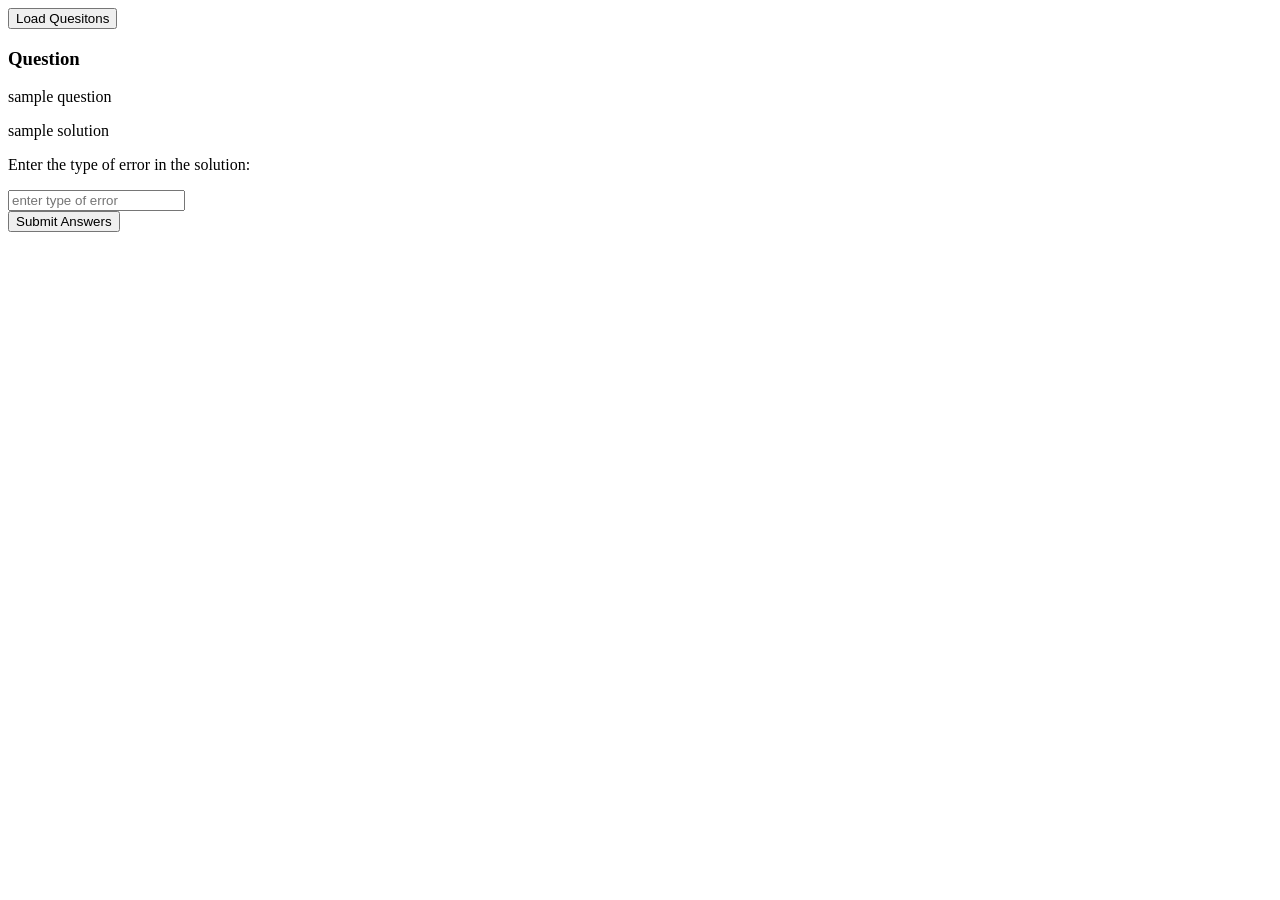
==== templates/index.html @ 5002f703 "add reuqired imports for pipeline and update directory structure" ====
<!DOCTYPE html>
<html lang="en">
    <head>
        <meta charset="utf-8">
        <meta name = "viewport" content="width=device-width, initial-scale=1.0">  
    </head>
    <body>
        <button type="button" onclick="loadQuestions()">
            Load Quesitons
        </button>
        <div class="questionContainer">
            <!--
            If multiple questions are received in json form from server,
            each h3 will have a number ordered by the index of the question
            -->
            <div class="question">
                <h3>Question</h3>
                <p class="question">
                    sample question
                </p>
                <p class="sampleSolution">
                    sample solution
                </p>
                <p>Enter the type of error in the solution: </p>
                <input type="text" class="errorAnswer" id="errorAnswer" placeholder="enter type of error">
            </div>
            <button type="button" onclick="submitAnswers()">
                Submit Answers
            </button>
            
        </div>
        <script class="questionScript">
            /**
             * requests questions form the pipeline running on the server and
             * adds questions with values in the container 
             * with id values corresponding to index in server response 
            */
            function loadQuestions(){
                
            }

            /**
             * Submits the error answers to the server pipeline
             * returns the feedback from the server on the error answer
             * @return {string} the feedback on the correctness of the user errorAnswer
            */
            function submitAnswers(){
                let errorInputsList = getErrorInputs();
                let data = {errorInputs: errorInputsList};
                //next sends the data to server.
            }

            /**
             * gets the string input value of the errorAnswer field
             * @return {string[]} errorAnswer input value from user
            */
            function getErrorInputs(){
                let errorInputs = [];
                let questionContainer = document.querySelector(".questionContainer");
                for(let input of questionContainer.getElementsByClassName(".errorAnswer")){
                    errorInputs.push(input.valueOf());
                }
                return errorInputs;
            }

            /**
             * gets the feedback to the list of answers  from the server
             * errorAnswer indices are in the same order as the questions were received in
             * @param {string[]} 
             * 
            */
            function checkErrorAnswers(errorAnswers){

            }

        </script>
        
    </body>
</html>
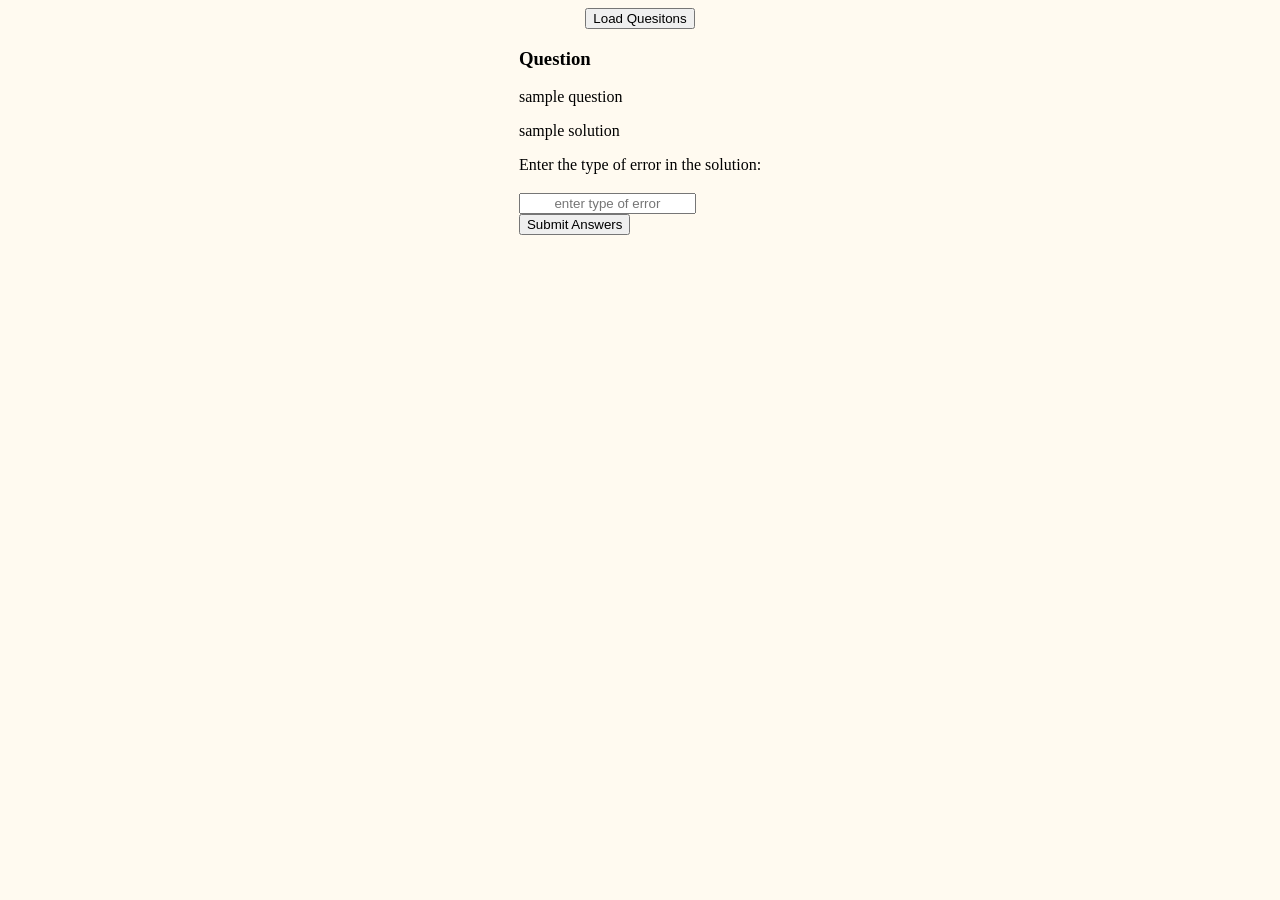
==== commit 0eb03541: "update form and input element styles to center and add labels" ====
--- a/templates/index.html
+++ b/templates/index.html
@@ -3,6 +3,9 @@
     <head>
         <meta charset="utf-8">
         <meta name = "viewport" content="width=device-width, initial-scale=1.0">  
+        <!-- <link rel="stylesheet" href="{{ url_for('static', filename='css/styles.css') }}"> -->
+        <link rel="stylesheet" href="../static/css/styles.css">
+
     </head>
     <body>
         <button type="button" onclick="loadQuestions()">
--- a/static/css/styles.css
+++ b/static/css/styles.css
@@ -0,0 +1,20 @@
+/*
+Styles for index.html form
+*/
+
+body{
+  display:flex;
+  flex-flow:column nowrap;  
+  flex-grow:1;
+  flex-shrink: 1;
+  background-color:floralwhite;
+  align-items:center;
+  overflow-y:scroll;
+}
+
+.assignment-box, .assignment-editor, label, input{
+  align-items:center;
+  text-align:center;
+  flex-flow: column nowrap;
+  margin-top: 1%;
+}
